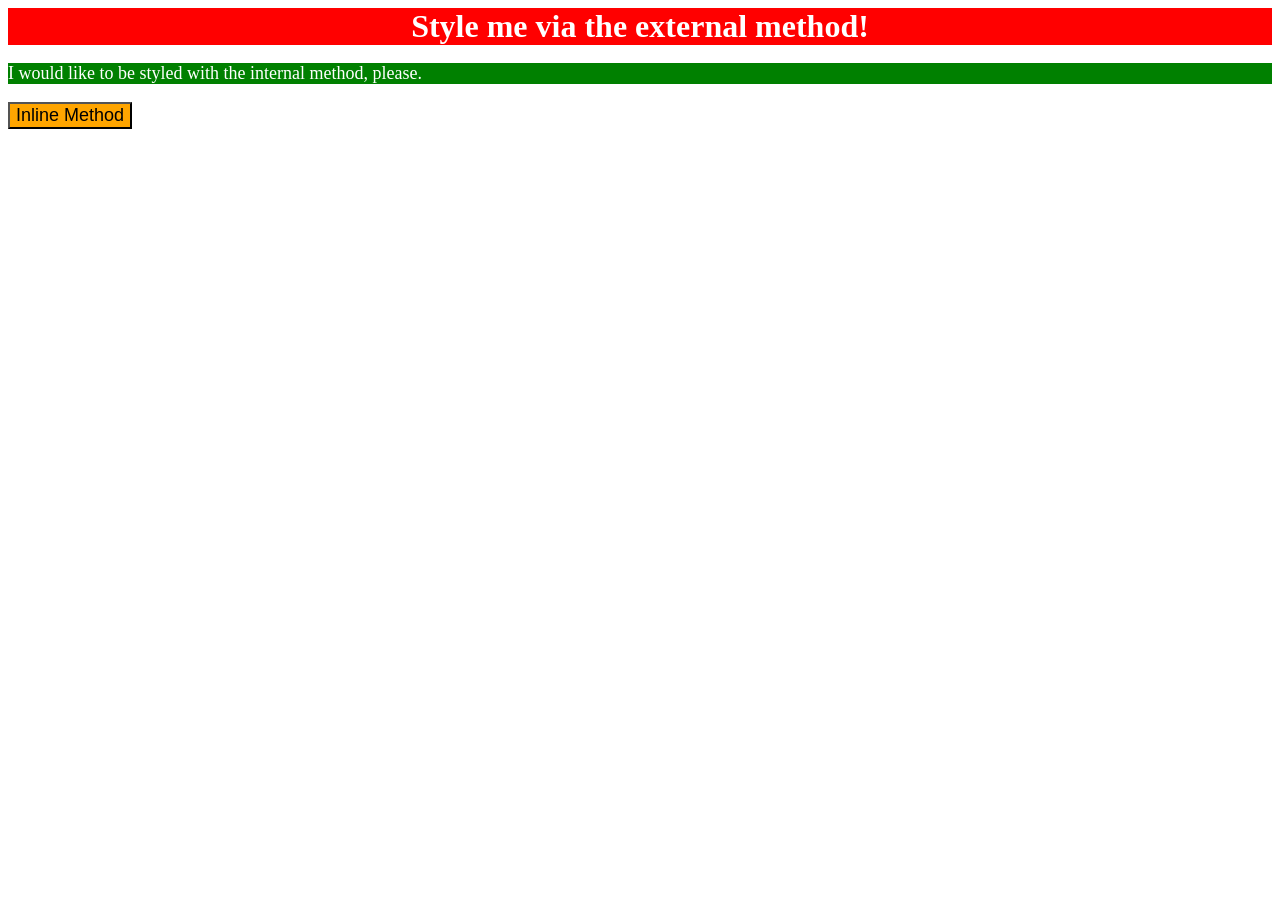
==== foundations/intro-to-css/01-css-methods/index.html @ 2d190f4b "external css method" ====
<!DOCTYPE html>
<html lang="en">
  <head>
    <meta charset="UTF-8">
    <meta http-equiv="X-UA-Compatible" content="IE=edge">
    <meta name="viewport" content="width=device-width, initial-scale=1.0">
    <link href="./sytles.css" rel="stylesheet">
    <title>Methods for Adding CSS</title>
  </head>
  <body>
    <div>Style me via the external method!</div>
    <p>I would like to be styled with the internal method, please.</p>
    <button>Inline Method</button>
  </body>
</html>
---- foundations/intro-to-css/01-css-methods/sytles.css ----
div {
    background-color: red; color: white; font-size: 32px; text-align: center; font-weight: bold;
}

p {
    background-color: green; color: white; font-size: 18px;
}

button {
    background-color: orange; font-size: 18px;
}
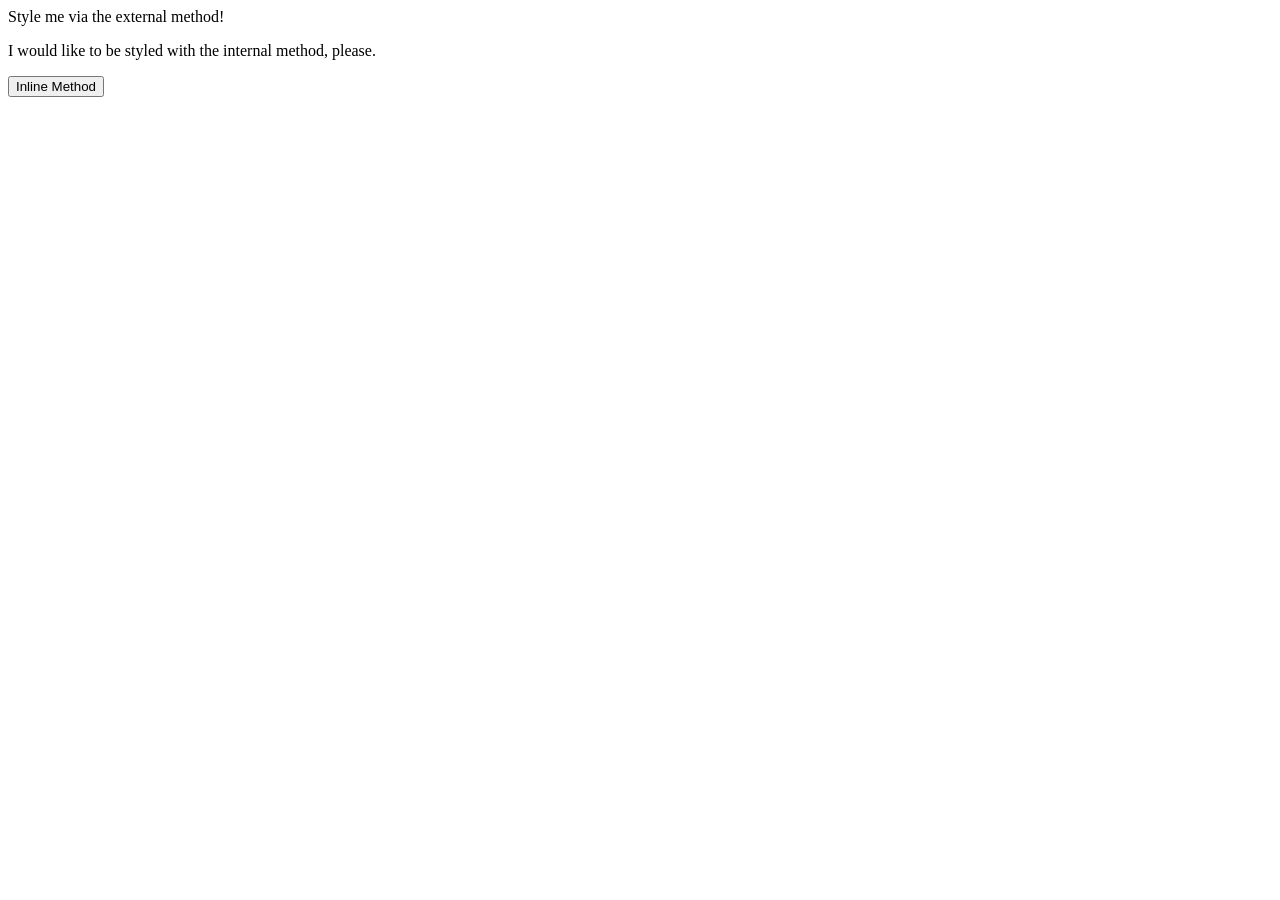
==== commit 5cc5d2c3: "external/internal/inline css test" ====
--- a/foundations/intro-to-css/01-css-methods/index.html
+++ b/foundations/intro-to-css/01-css-methods/index.html
@@ -4,7 +4,7 @@
     <meta charset="UTF-8">
     <meta http-equiv="X-UA-Compatible" content="IE=edge">
     <meta name="viewport" content="width=device-width, initial-scale=1.0">
-    <link href="./sytles.css" rel="stylesheet">
+    <link href="./sytles.css" rel="style sheet">
     <title>Methods for Adding CSS</title>
   </head>
   <body>
